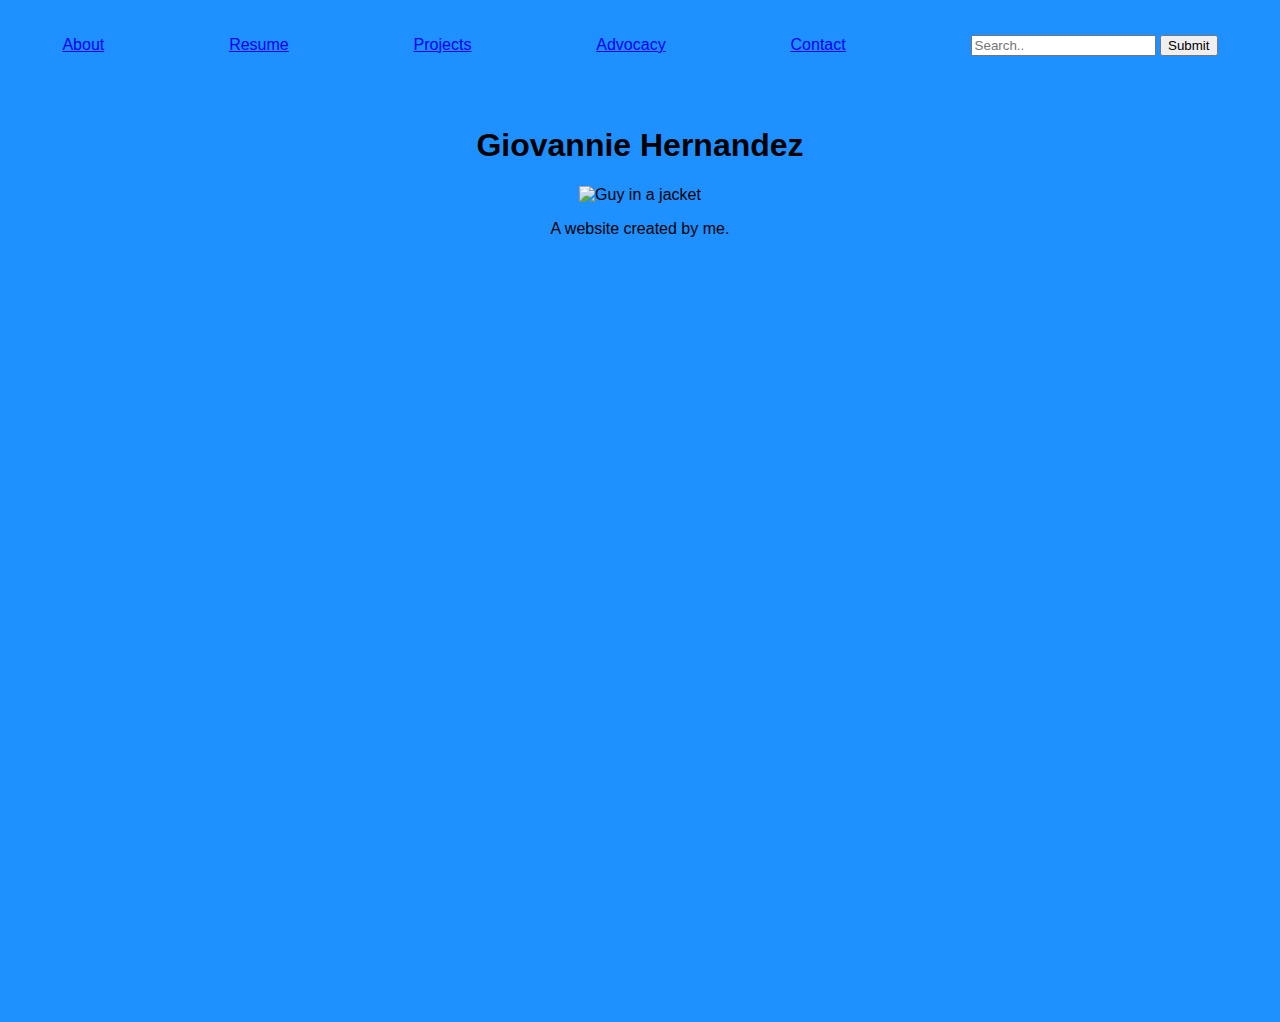
==== index.html @ da3ddb89 "First Commit" ====
<!doctype html>
<html lang="en">
    <head> 
        <title>Giovannie's Personal Porfolio Page</title>
        <meta charset="UTF-8">
        <meta name="viewport" content="width=device-width, initial scale=1.0">
        <meta http-equiv="X-UA-Compatible" content="ie=edge">
        <style>
            .nav {
                box-sizing: border-box;
                height: 10vh;
                width: 100%;
                background-color:dodgerblue;
                position: relative;
                font-family:'Lucida Sans', 'Lucida Sans Regular', 'Lucida Grande', 'Lucida Sans Unicode', Geneva, Verdana, sans-serif;
                text-align: center;
                display: flex;
                justify-content: space-around;
                align-items: center;
            }
            .body {
                margin: 0px;
                font-family:'Lucida Sans', 'Lucida Sans Regular', 'Lucida Grande', 'Lucida Sans Unicode', Geneva, Verdana, sans-serif;
                text-align: center;
                background-color: dodgerblue;
                height: 100vh;
                padding: 1em;
            }
            body {
                margin: 0;
                height: 100vh;
                overflow-y: hidden;
            }
        </style>
    </head>
    <body>
        <div class="nav">
            <a class="active" href="#about">About</a>
            <a href="#resume">Resume</a>
            <a href="#resume">Projects</a>
            <a href="#advocacy">Advocacy</a>
            <a href="#contact">Contact</a>
            <div class="search-container">
                <form action="/action_page.php">
                    <input type="text" placeholder="Search.." name="search">
                    <button type="submit">Submit</button>
                </form>
            </div>
        </div>
        <div class="body">
            <h1>Giovannie Hernandez</h1>
            <img src="https://scontent-lga3-1.xx.fbcdn.net/v/t1.6435-9/s960x960/86766287_2512405285538340_2236606384055517184_n.jpg?_nc_cat=101&ccb=1-5&_nc_sid=9267fe&_nc_ohc=Jvg_eOO1xUcAX_jJRyI&_nc_ht=scontent-lga3-1.xx&oh=85ce1e90ef717923364228e2196a298d&oe=615F3242" alt="Guy in a jacket"  height="400">
            <p>A website created by me.</p> 
        </div>
    </body>
 </html>
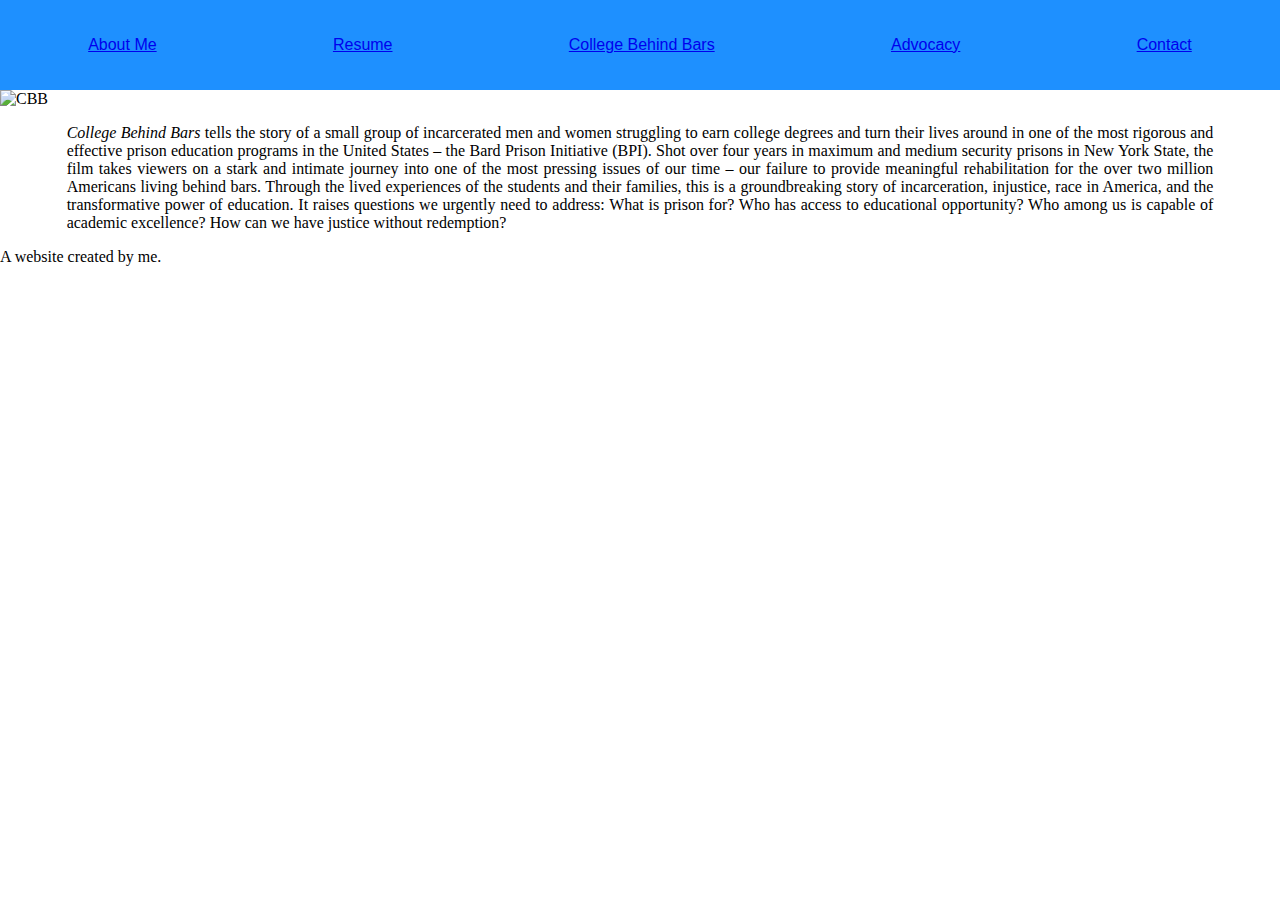
==== commit 7c1878e3: "Added subpages" ====
--- a/index.html
+++ b/index.html
@@ -5,52 +5,22 @@
         <meta charset="UTF-8">
         <meta name="viewport" content="width=device-width, initial scale=1.0">
         <meta http-equiv="X-UA-Compatible" content="ie=edge">
-        <style>
-            .nav {
-                box-sizing: border-box;
-                height: 10vh;
-                width: 100%;
-                background-color:dodgerblue;
-                position: relative;
-                font-family:'Lucida Sans', 'Lucida Sans Regular', 'Lucida Grande', 'Lucida Sans Unicode', Geneva, Verdana, sans-serif;
-                text-align: center;
-                display: flex;
-                justify-content: space-around;
-                align-items: center;
-            }
-            .body {
-                margin: 0px;
-                font-family:'Lucida Sans', 'Lucida Sans Regular', 'Lucida Grande', 'Lucida Sans Unicode', Geneva, Verdana, sans-serif;
-                text-align: center;
-                background-color: dodgerblue;
-                height: 100vh;
-                padding: 1em;
-            }
-            body {
-                margin: 0;
-                height: 100vh;
-                overflow-y: hidden;
-            }
-        </style>
+        <link rel="stylesheet" href="style.css">
     </head>
     <body>
         <div class="nav">
-            <a class="active" href="#about">About</a>
+            <a class="active" href="#about_me">About Me</a>
             <a href="#resume">Resume</a>
-            <a href="#resume">Projects</a>
+            <a href="#cbb">College Behind Bars</a>
             <a href="#advocacy">Advocacy</a>
             <a href="#contact">Contact</a>
-            <div class="search-container">
-                <form action="/action_page.php">
-                    <input type="text" placeholder="Search.." name="search">
-                    <button type="submit">Submit</button>
-                </form>
-            </div>
         </div>
-        <div class="body">
-            <h1>Giovannie Hernandez</h1>
-            <img src="https://scontent-lga3-1.xx.fbcdn.net/v/t1.6435-9/s960x960/86766287_2512405285538340_2236606384055517184_n.jpg?_nc_cat=101&ccb=1-5&_nc_sid=9267fe&_nc_ohc=Jvg_eOO1xUcAX_jJRyI&_nc_ht=scontent-lga3-1.xx&oh=85ce1e90ef717923364228e2196a298d&oe=615F3242" alt="Guy in a jacket"  height="400">
-            <p>A website created by me.</p> 
-        </div>
+        <div>
+                <img src="https://bpi.bard.edu/wp-content/uploads/2020/08/CBB_Emmy-Key-Art.jpg" alt="CBB"  height="400">
+
+                <p class="indented"><em>College Behind Bars</em> tells the story of a small group of incarcerated men and women struggling to earn college degrees and turn their lives around in one of the most rigorous and effective prison education programs in the United States – the Bard Prison Initiative (BPI). Shot over four years in maximum and medium security prisons in New York State, the film takes viewers on a stark and intimate journey into one of the most pressing issues of our time – our failure to provide meaningful rehabilitation for the over two million Americans living behind bars. Through the lived experiences of the students and their families, this is a groundbreaking story of incarceration, injustice, race in America, and the transformative power of education. It raises questions we urgently need to address: What is prison for? Who has access to educational opportunity? Who among us is capable of academic excellence? How can we have justice without redemption?</p>
+                
+                <p>A website created by me.</p> 
+        </div>     
     </body>
  </html>--- a/style.css
+++ b/style.css
@@ -0,0 +1,30 @@
+.nav {
+    box-sizing: border-box;
+    height: 10vh;
+    width: 100%;
+    background-color:dodgerblue;
+    position: relative;
+    font-family:'Lucida Sans', 'Lucida Sans Regular', 'Lucida Grande', 'Lucida Sans Unicode', Geneva, Verdana, sans-serif;
+    text-align: center;
+    display: flex;
+    justify-content: space-around;
+    align-items: center;
+}
+.body_ {
+    margin: 0px;
+    font-family:'Lucida Sans', 'Lucida Sans Regular', 'Lucida Grande', 'Lucida Sans Unicode', Geneva, Verdana, sans-serif;
+    text-align: center;
+    background-color: dodgerblue;
+    height: 100vh;
+    padding: 1em;
+}
+body {
+    margin: 0;
+    height: 100vh;
+    overflow-y: auto;
+}
+.indented {
+    padding-left: 50pt;
+    padding-right: 50pt;
+    text-align: justify;
+}
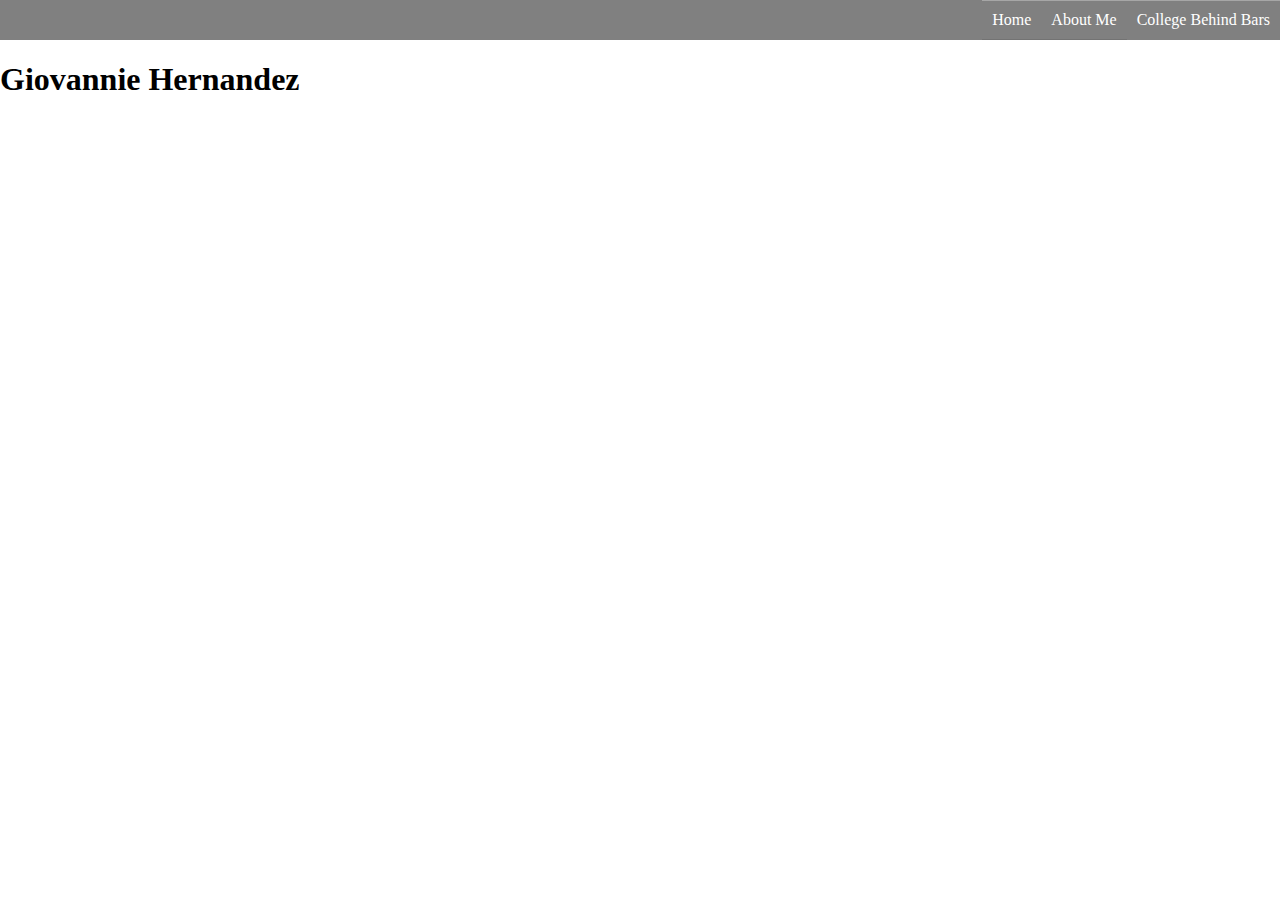
==== commit b67cecd3: "added flexbox responsiveness & mediaquery" ====
--- a/index.html
+++ b/index.html
@@ -8,19 +8,15 @@
         <link rel="stylesheet" href="style.css">
     </head>
     <body>
-        <div class="nav">
-            <a class="active" href="#about_me">About Me</a>
-            <a href="#resume">Resume</a>
-            <a href="#cbb">College Behind Bars</a>
-            <a href="#advocacy">Advocacy</a>
-            <a href="#contact">Contact</a>
+        <div>
+            <ul class="navi">
+                <li><a href="index.html">Home</a></li>
+                <li><a href="about_me.html">About Me</a></li>
+                <li><a href="cbb.html">College Behind Bars</a></li>
+            </ul>
+            <h1>
+                 Giovannie Hernandez
+            </h1>  
         </div>
-        <div>
-                <img src="https://bpi.bard.edu/wp-content/uploads/2020/08/CBB_Emmy-Key-Art.jpg" alt="CBB"  height="400">
-
-                <p class="indented"><em>College Behind Bars</em> tells the story of a small group of incarcerated men and women struggling to earn college degrees and turn their lives around in one of the most rigorous and effective prison education programs in the United States – the Bard Prison Initiative (BPI). Shot over four years in maximum and medium security prisons in New York State, the film takes viewers on a stark and intimate journey into one of the most pressing issues of our time – our failure to provide meaningful rehabilitation for the over two million Americans living behind bars. Through the lived experiences of the students and their families, this is a groundbreaking story of incarceration, injustice, race in America, and the transformative power of education. It raises questions we urgently need to address: What is prison for? Who has access to educational opportunity? Who among us is capable of academic excellence? How can we have justice without redemption?</p>
-                
-                <p>A website created by me.</p> 
-        </div>     
     </body>
  </html>--- a/style.css
+++ b/style.css
@@ -1,30 +1,86 @@
-.nav {
-    box-sizing: border-box;
-    height: 10vh;
-    width: 100%;
-    background-color:dodgerblue;
-    position: relative;
-    font-family:'Lucida Sans', 'Lucida Sans Regular', 'Lucida Grande', 'Lucida Sans Unicode', Geneva, Verdana, sans-serif;
-    text-align: center;
-    display: flex;
-    justify-content: space-around;
-    align-items: center;
-}
-.body_ {
-    margin: 0px;
-    font-family:'Lucida Sans', 'Lucida Sans Regular', 'Lucida Grande', 'Lucida Sans Unicode', Geneva, Verdana, sans-serif;
-    text-align: center;
-    background-color: dodgerblue;
-    height: 100vh;
-    padding: 1em;
-}
+
 body {
     margin: 0;
     height: 100vh;
-    overflow-y: auto;
+    overflow-y: hidden;
 }
+
+
+.navi {
+    display: flex;
+    flex-flow: row wrap;
+    justify-content: flex-end;
+    list-style: none;
+    margin: 0; 
+    background:gray;
+}
+  
+.navi a {
+    text-decoration: none;
+    display: block;
+    padding: 1em;
+    color: white;
+}
+  
+.navi a:hover {
+    background:rgba(0, 0, 0, 0.1);
+}
+
+.navi a { 
+    text-align: center; 
+    padding: 10px;
+    border-top: 1px solid rgba(255, 255, 255,0.3); 
+    border-bottom: 1px solid rgba(0, 0, 0, 0.1); 
+}
+
+.navi li:last-of-type a {
+    border-bottom: none;
+}
+
 .indented {
     padding-left: 50pt;
     padding-right: 50pt;
-    text-align: justify;
+    display: flex;
 }
+
+.name {
+    padding: 1em
+}
+
+.flex_container {
+        display: flex;
+        justify-content: space-evenly;
+        flex-direction: column;
+  }
+
+em {
+    font-size:xx-large;
+}
+.item1 {
+    padding: 5px;
+    width: 300px;
+}
+
+.item2 {
+    padding: 5px;
+    width: 300px;
+}
+
+.item2 img {
+    width: 100%;
+    height: auto;
+}
+
+
+@media screen and (min-width: 600px) {
+    .flex_container{
+        flex-direction: row;
+    }
+}
+
+
+
+
+
+
+  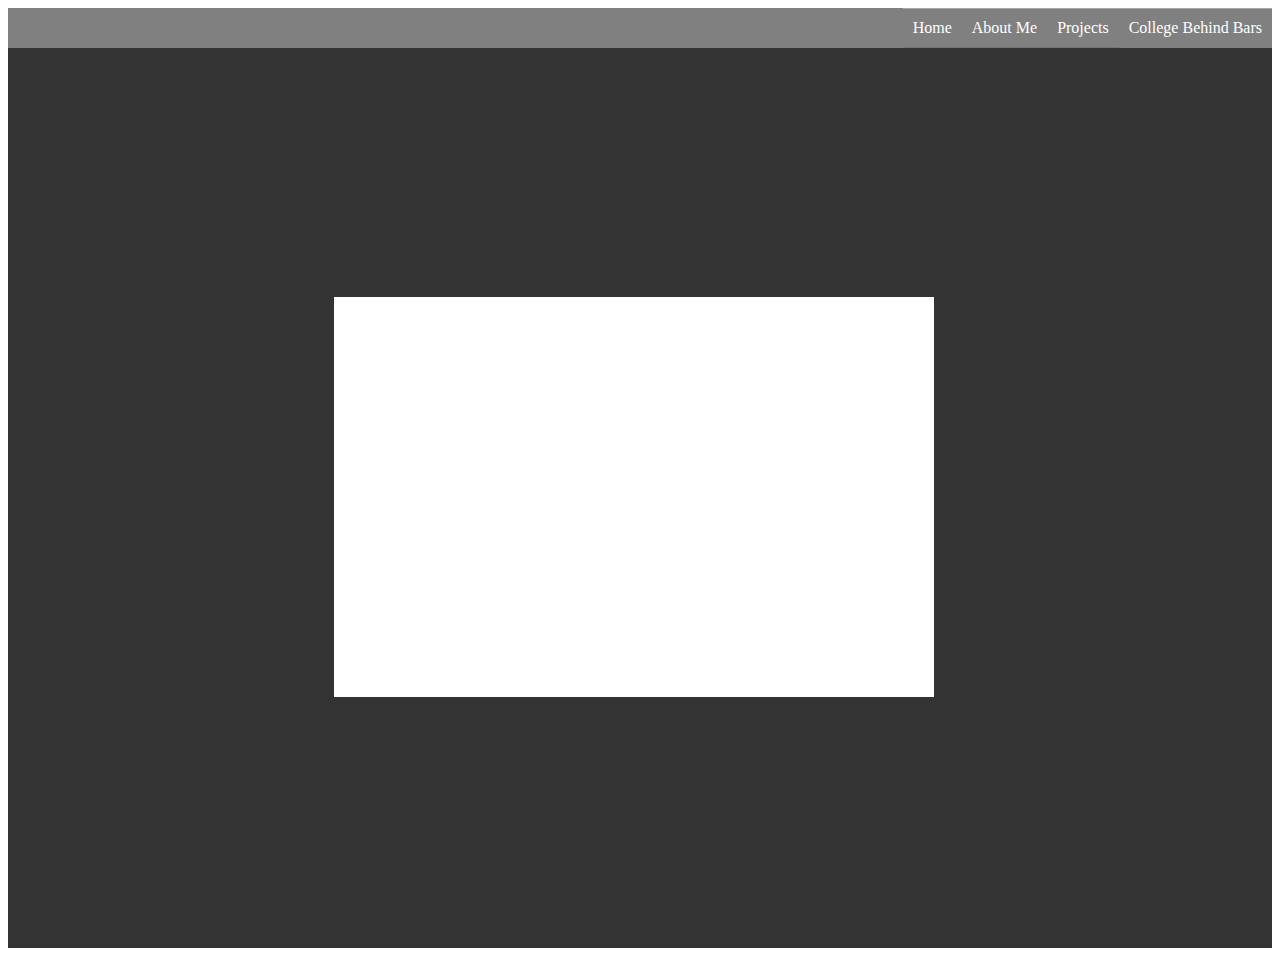
==== commit e1c9d79f: "Added links to more content" ====
--- a/index.html
+++ b/index.html
@@ -12,11 +12,34 @@
             <ul class="navi">
                 <li><a href="index.html">Home</a></li>
                 <li><a href="about_me.html">About Me</a></li>
+                <li><a href="projects.html">Projects</a></li>
                 <li><a href="cbb.html">College Behind Bars</a></li>
             </ul>
-            <h1>
-                 Giovannie Hernandez
-            </h1>  
         </div>
+        <!--<div class="flex_container_v">  
+            <div>
+                <iframe width="560" height="315" src="https://www.youtube.com/embed/_tRzap2KF2c" title="YouTube video player" frameborder="0" allow="accelerometer; autoplay; clipboard-write; encrypted-media; gyroscope; picture-in-picture" allowfullscreen>
+                </iframe>
+            </div>
+        </div>-->
+        <div class="body">
+            <div class="play-backdrop"></div>
+                <div class="play-button">
+                    <svg class="play-circles" viewBox="0 0 152 152">
+                        <circle class="play-circle-01" fill="none" stroke="#fff" stroke-width="3" stroke-dasharray="343 343" cx="76" cy="76" r="72.7"/>
+                        <circle class="play-circle-02" fill="none" stroke="#fff" stroke-width="3" stroke-dasharray="309 309" cx="76" cy="76" r="65.5"/>
+                    </svg>
+                    <div class="play-perspective">
+                    <button class="play-close"></button>
+                    <div class="play-triangle">
+                        <div class="play-video">
+                            <iframe width="600" height="400" src="https://www.youtube.com/embed/_tRzap2KF2c" frameborder="0" allow="autoplay; encrypted-media" allowfullscreen>
+                            </iframe>
+                        </div>
+                    </div>
+                </div>
+            </div>
+        </div>
+
     </body>
  </html>--- a/style.css
+++ b/style.css
@@ -1,10 +1,91 @@
 
-body {
+
+.body {
+    display: flex;
+    justify-content: center;
+    align-items: center;
+    height: 100vh;
+    margin: 0;
+    background-color: #333;
+    overflow: hidden;
+
+  }
+  
+.play-button {
+    width: 152px;
+    height: 152px;
+    position: relative;
+    cursor: pointer;
+  }
+  
+.play-backdrop {
+    width: 100%;
+    height: 100%;
+    position: fixed;
+    left: 0;
+    top: 0;
+    background-color: #000;
+    opacity: 0;
+    visibility: hidden;
+  }
+  
+.play-close {
+    width: 30px;
+    height: 30px;
+    position: absolute;
+    right: 0;
+    bottom: calc(100% + 15px);
+    border: none;
+    outline: none;
+    background: none;
+    opacity: 0;
+    cursor: pointer;
+  }
+  
+.play-close::before,
+.play-close::after {
+    content: "";
+    display: block;
+    width: 100%;
+    height: 1px;
+    position: absolute;
+    top: 50%;
+    left: 0;
+    transform: rotate(45deg);
+    background-color: #fff;
+  }
+  
+.play-close::after {
+    transform: rotate(-45deg);
+  }
+  
+.play-circles {
+    display: block;
+    width: 100%;
+    height: 100%;
+  }
+  
+.play-perspective {
+    width: 600px;
+    height: 400px;
+    position: absolute;
+    left: -230px;
+    top: -125px;
+  }
+  
+.play-triangle {
+    width: 600px;
+    height: 400px;
+    background-color: #fff;
+    cursor: pointer;
+  }
+
+
+/*body {
     margin: 0;
     height: 100vh;
     overflow-y: hidden;
-}
-
+}*/
 
 .navi {
     display: flex;
@@ -53,24 +134,42 @@
         flex-direction: column;
   }
 
+.flex_container_v {
+    display: flex;
+    justify-content: center;
+    flex-direction: row;
+}
+
 em {
     font-size:xx-large;
 }
 .item1 {
+    padding: 10px;
+    width: 300px;
+}
+
+.cbb_section {
     padding: 5px;
     width: 300px;
 }
 
-.item2 {
-    padding: 5px;
-    width: 300px;
+.cbb_section_left {
+    margin-top: 1em;
 }
 
-.item2 img {
+.cbb_section img {
     width: 100%;
     height: auto;
 }
 
+.usatoday_link {
+   color:black;
+   text-decoration: none;
+}
+
+.usatoday_link div {
+   border:2px solid black;
+}
 
 @media screen and (min-width: 600px) {
     .flex_container{
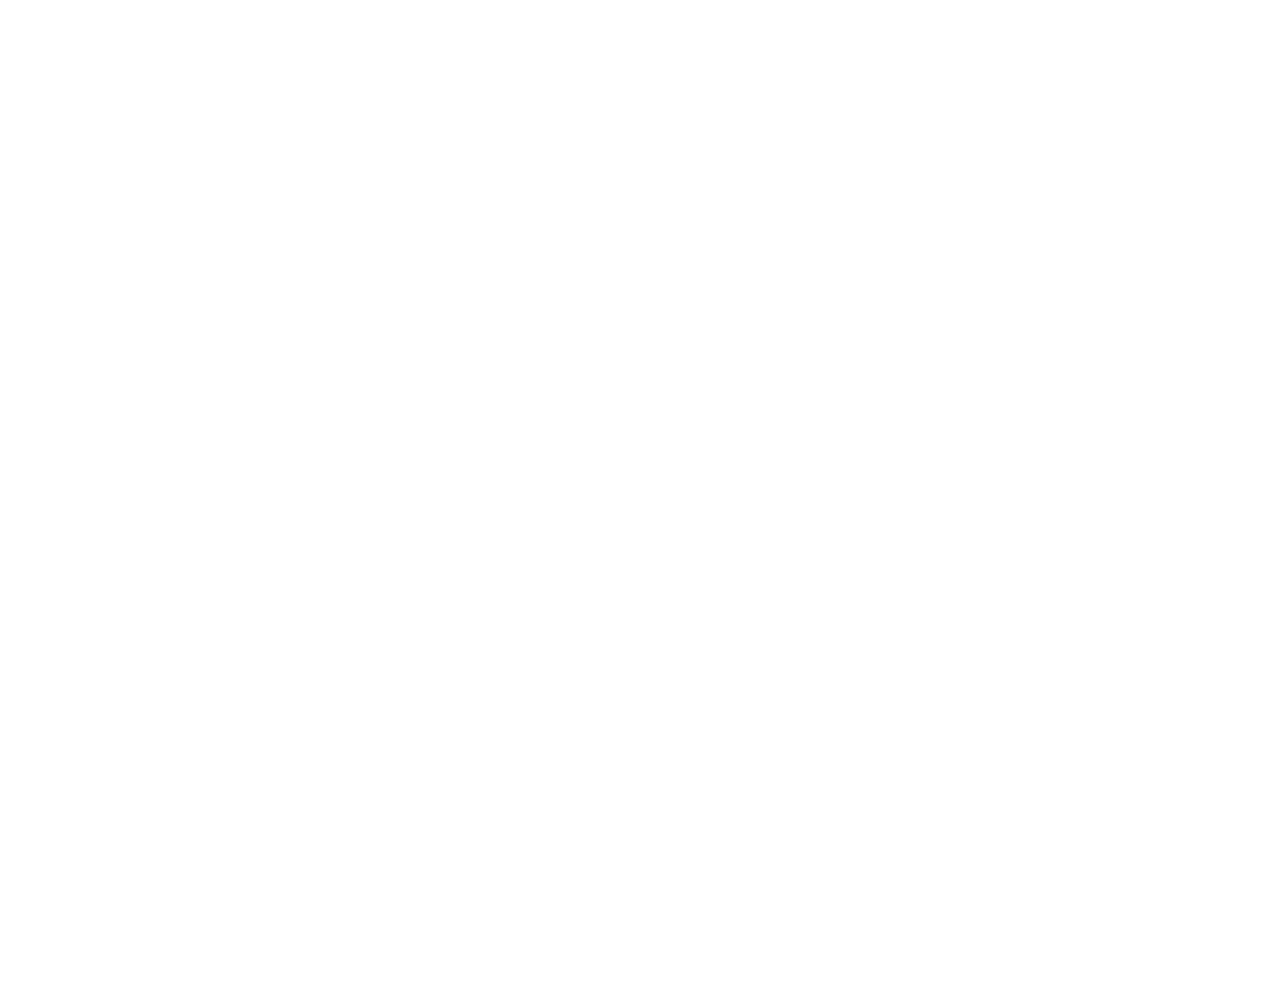
==== commit 7da0df92: "modified home page & fixed mobile view" ====
--- a/index.html
+++ b/index.html
@@ -1,7 +1,7 @@
 <!doctype html>
 <html lang="en">
     <head> 
-        <title>Giovannie's Personal Porfolio Page</title>
+        <title>Giovannie's Personal Page</title>
         <meta charset="UTF-8">
         <meta name="viewport" content="width=device-width, initial scale=1.0">
         <meta http-equiv="X-UA-Compatible" content="ie=edge">
@@ -9,37 +9,16 @@
     </head>
     <body>
         <div>
-            <ul class="navi">
-                <li><a href="index.html">Home</a></li>
+            <ul class="navbar">
+                <li><a href="home.html">Home</a></li>
                 <li><a href="about_me.html">About Me</a></li>
                 <li><a href="projects.html">Projects</a></li>
                 <li><a href="cbb.html">College Behind Bars</a></li>
+                <li><a href="index.html">Blog</a></li>
             </ul>
         </div>
-        <!--<div class="flex_container_v">  
-            <div>
-                <iframe width="560" height="315" src="https://www.youtube.com/embed/_tRzap2KF2c" title="YouTube video player" frameborder="0" allow="accelerometer; autoplay; clipboard-write; encrypted-media; gyroscope; picture-in-picture" allowfullscreen>
-                </iframe>
-            </div>
-        </div>-->
         <div class="body">
-            <div class="play-backdrop"></div>
-                <div class="play-button">
-                    <svg class="play-circles" viewBox="0 0 152 152">
-                        <circle class="play-circle-01" fill="none" stroke="#fff" stroke-width="3" stroke-dasharray="343 343" cx="76" cy="76" r="72.7"/>
-                        <circle class="play-circle-02" fill="none" stroke="#fff" stroke-width="3" stroke-dasharray="309 309" cx="76" cy="76" r="65.5"/>
-                    </svg>
-                    <div class="play-perspective">
-                    <button class="play-close"></button>
-                    <div class="play-triangle">
-                        <div class="play-video">
-                            <iframe width="600" height="400" src="https://www.youtube.com/embed/_tRzap2KF2c" frameborder="0" allow="autoplay; encrypted-media" allowfullscreen>
-                            </iframe>
-                        </div>
-                    </div>
-                </div>
-            </div>
+            
         </div>
-
     </body>
  </html>--- a/style.css
+++ b/style.css
@@ -1,3 +1,37 @@
+body, html {
+  height: 100%;
+  margin: 0;
+}
+
+.bg {
+/* The image used */
+  background-image: url("nycair.jpg");
+
+/* Full height */
+  height: 100%; 
+
+/* Center and scale the image nicely */
+  background-position: center;
+  background-repeat: no-repeat;
+  background-size: cover;
+}
+
+.bg_black {
+  background-color: rgba(0, 0, 0, 0.959);
+  color: white;
+}
+
+.navbar {
+  display: flex;
+  flex-flow: row wrap;
+  width: 100%;
+  overflow: auto;
+  justify-content: center;
+  list-style: none;
+  margin: 10px 0px; 
+  padding: 1em 0em; 
+}
+
 
 
 .body {
@@ -6,7 +40,6 @@
     align-items: center;
     height: 100vh;
     margin: 0;
-    background-color: #333;
     overflow: hidden;
 
   }
@@ -80,41 +113,24 @@
     cursor: pointer;
   }
 
-
-/*body {
-    margin: 0;
-    height: 100vh;
-    overflow-y: hidden;
-}*/
-
-.navi {
-    display: flex;
-    flex-flow: row wrap;
-    justify-content: flex-end;
-    list-style: none;
-    margin: 0; 
-    background:gray;
-}
-  
-.navi a {
+.navbar a {
     text-decoration: none;
     display: block;
     padding: 1em;
-    color: white;
-}
-  
-.navi a:hover {
-    background:rgba(0, 0, 0, 0.1);
-}
-
-.navi a { 
+    color:white;
+}
+  
+.navbar a:hover {
+    background:rgba(255, 255, 255, 0.452);
+}
+
+.navbar a { 
     text-align: center; 
     padding: 10px;
-    border-top: 1px solid rgba(255, 255, 255,0.3); 
-    border-bottom: 1px solid rgba(0, 0, 0, 0.1); 
-}
-
-.navi li:last-of-type a {
+    ; 
+}
+
+.navbar li:last-of-type a {
     border-bottom: none;
 }
 
@@ -140,6 +156,11 @@
     flex-direction: row;
 }
 
+.flex_container_type {
+  display: flex;
+  justify-content:center;
+}
+
 em {
     font-size:xx-large;
 }
@@ -171,14 +192,62 @@
    border:2px solid black;
 }
 
+
+
+#typing {
+
+  width: 0ch;
+  color: white;
+  float: left;
+  font-family: sans-serif;
+  font-weight:bold;
+  font-size: 30px;
+  overflow: hidden;
+  white-space: nowrap;
+  animation: typing 5s steps(22) 1s alternate forwards;
+}
+#typing span{
+color:white;}
+
+#crow {
+  float: left;
+  color: white;
+  font-family: consolas;
+  font-weight:bold;
+  font-size: 24px;
+  animation: crow 0.4s linear 0s infinite;
+}
+@keyframes typing {
+  from {
+      width: 0ch;
+  }
+  to {
+      width: 19.5ch;
+  }
+}
+@keyframes crow {
+  from {
+      opacity: 0;
+  }
+  to {
+      opacity: 1;
+  }
+}
+
 @media screen and (min-width: 600px) {
-    .flex_container{
-        flex-direction: row;
-    }
-}
-
-
-
+  .flex_container{
+      flex-direction: row;
+      
+  }
+  #typing{
+    font-size: 60px;
+  }
+  #crow{
+    font-size: 50px;
+  }
+
+
+}
 
 
 
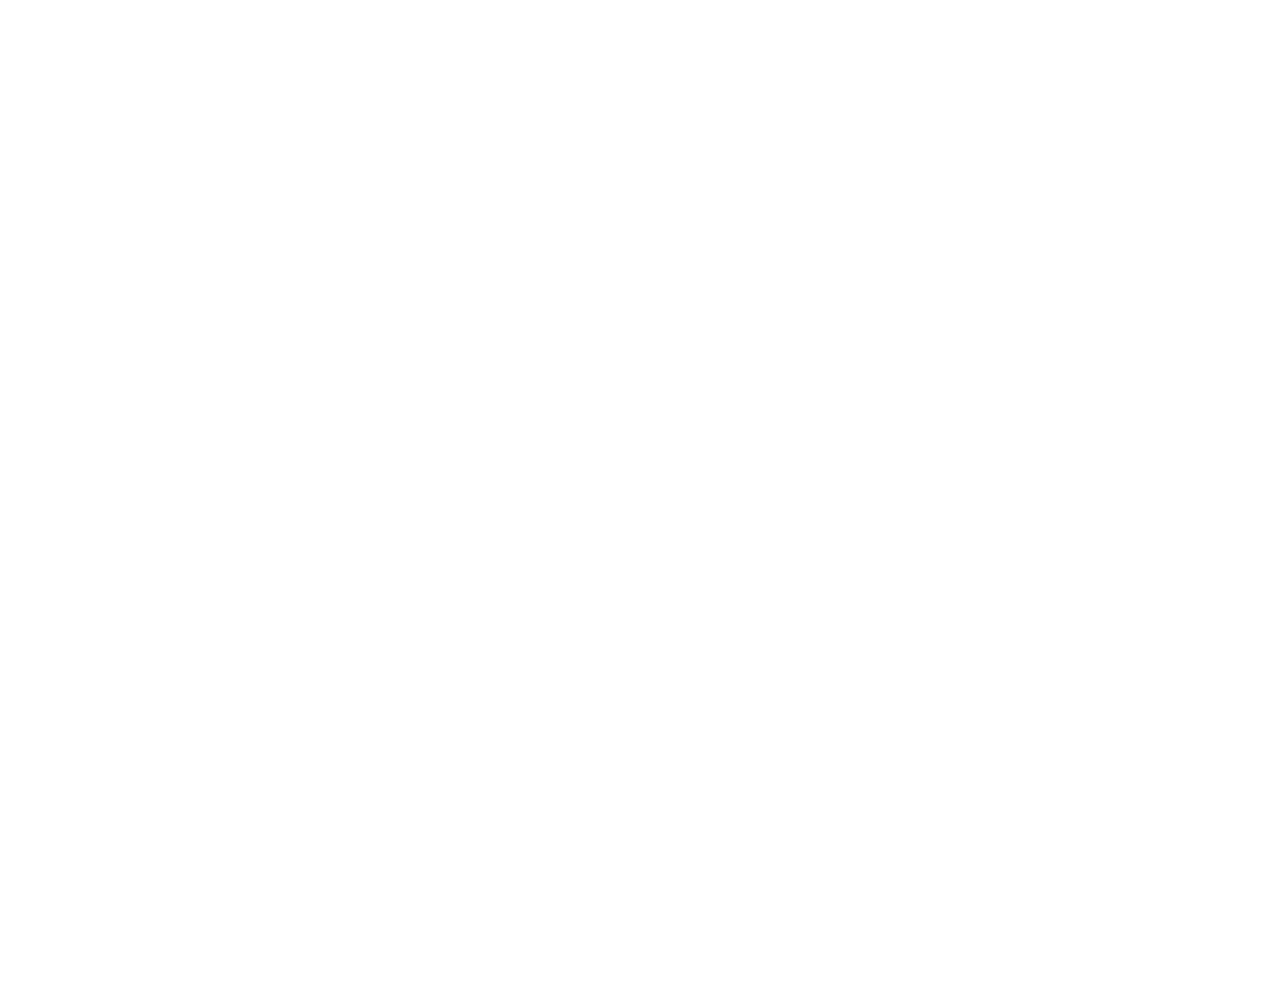
==== commit 96f1ff10: "added script page wit javascript" ====
--- a/index.html
+++ b/index.html
@@ -1,11 +1,11 @@
 <!doctype html>
 <html lang="en">
     <head> 
-        <title>Giovannie's Personal Page</title>
         <meta charset="UTF-8">
         <meta name="viewport" content="width=device-width, initial scale=1.0">
         <meta http-equiv="X-UA-Compatible" content="ie=edge">
         <link rel="stylesheet" href="style.css">
+        <script src="script.js" defer></script>
     </head>
     <body>
         <div>
--- a/style.css
+++ b/style.css
@@ -19,6 +19,22 @@
 .bg_black {
   background-color: rgba(0, 0, 0, 0.959);
   color: white;
+}
+
+.bg-white {
+  background-color:white;
+}
+
+.black-text {
+  color: black;
+}
+
+.white-text {
+  color: white;
+}
+
+.red-text {
+  color:red;
 }
 
 .navbar {
@@ -32,8 +48,6 @@
   padding: 1em 0em; 
 }
 
-
-
 .body {
     display: flex;
     justify-content: center;
@@ -41,7 +55,6 @@
     height: 100vh;
     margin: 0;
     overflow: hidden;
-
   }
   
 .play-button {
@@ -117,18 +130,13 @@
     text-decoration: none;
     display: block;
     padding: 1em;
-    color:white;
+    text-align: center; 
 }
   
 .navbar a:hover {
     background:rgba(255, 255, 255, 0.452);
 }
 
-.navbar a { 
-    text-align: center; 
-    padding: 10px;
-    ; 
-}
 
 .navbar li:last-of-type a {
     border-bottom: none;
@@ -192,12 +200,9 @@
    border:2px solid black;
 }
 
-
-
-#typing {
+.typing {
 
   width: 0ch;
-  color: white;
   float: left;
   font-family: sans-serif;
   font-weight:bold;
@@ -206,10 +211,15 @@
   white-space: nowrap;
   animation: typing 5s steps(22) 1s alternate forwards;
 }
-#typing span{
-color:white;}
-
-#crow {
+
+.typing-short {
+  animation: typing-short 5s steps(22) 1s alternate forwards;
+}
+
+.typing span{
+  color:black;} 
+
+.crow {
   float: left;
   color: white;
   font-family: consolas;
@@ -217,6 +227,7 @@
   font-size: 24px;
   animation: crow 0.4s linear 0s infinite;
 }
+
 @keyframes typing {
   from {
       width: 0ch;
@@ -225,6 +236,16 @@
       width: 19.5ch;
   }
 }
+
+
+@keyframes typing-short {
+  from {
+      width: 0ch;
+  }
+  to {
+      width: 9.5ch;
+  }
+}
 @keyframes crow {
   from {
       opacity: 0;
@@ -233,16 +254,18 @@
       opacity: 1;
   }
 }
+
+
 
 @media screen and (min-width: 600px) {
   .flex_container{
       flex-direction: row;
       
   }
-  #typing{
+  .typing{
     font-size: 60px;
   }
-  #crow{
+  .crow{
     font-size: 50px;
   }
 
